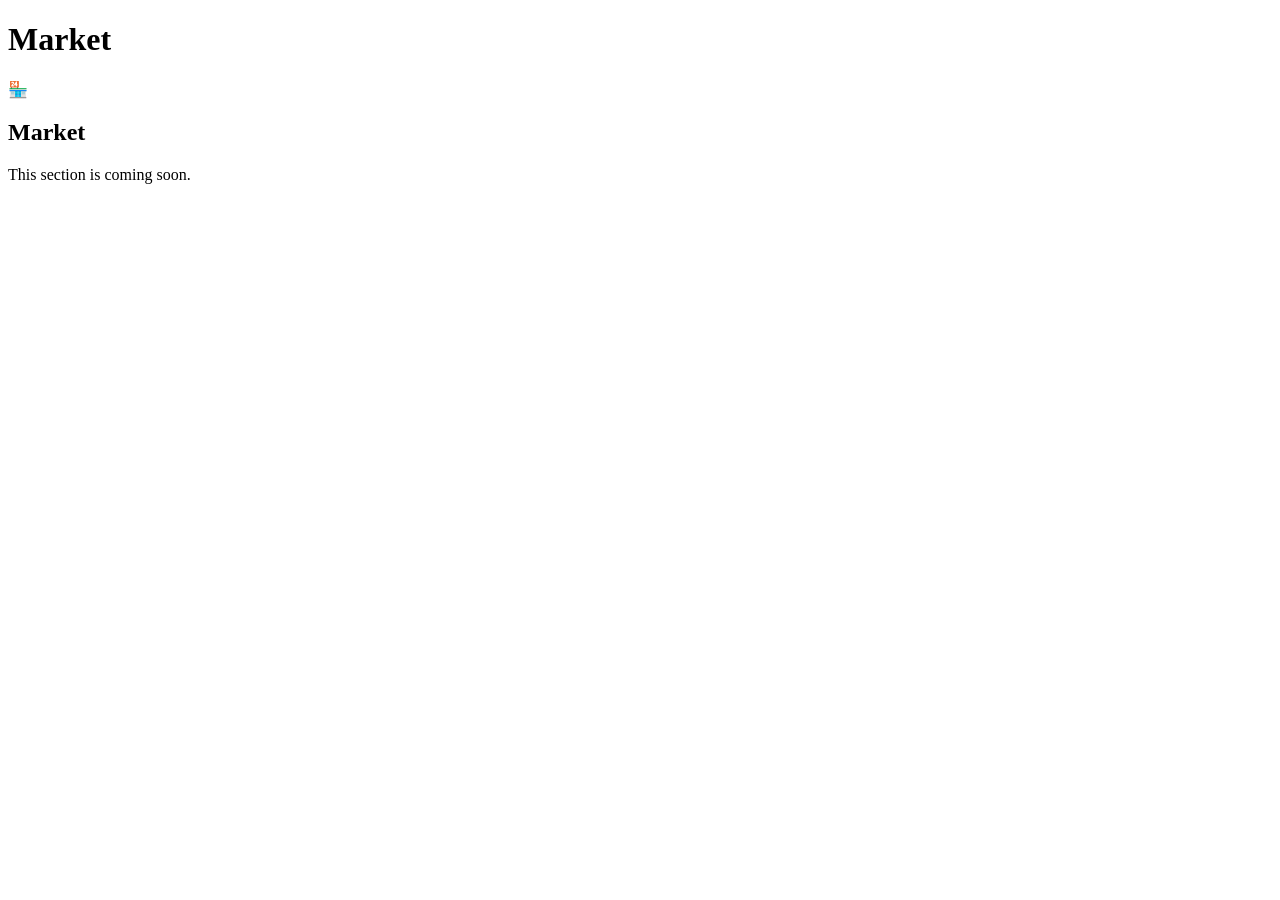
==== target/classes/templates/market.html @ 811c8a27 "first commit" ====
<!DOCTYPE html>
<html xmlns:th="http://www.thymeleaf.org" lang="en">
<head>
    <meta charset="UTF-8">
    <meta name="viewport" content="width=device-width, initial-scale=1.0">
    <title th:text="${title}">Market</title>
    <link rel="stylesheet" th:href="@{/css/style.css}">
</head>
<body>
    <!-- Sidebar -->
    <aside class="sidebar" th:replace="~{fragments/sidebar :: sidebar(currentPage='market')}"></aside>

    <!-- Main Content -->
    <div class="main-content">
        <header class="content-header">
            <h1 th:text="${title}">Market</h1>
        </header>

        <div class="content-body">
            <div class="card empty-state">
                <div class="icon">🏪</div>
                <h2 th:text="${title}">Market</h2>
                <p>This section is coming soon.</p>
            </div>
        </div>
    </div>
</body>
</html>
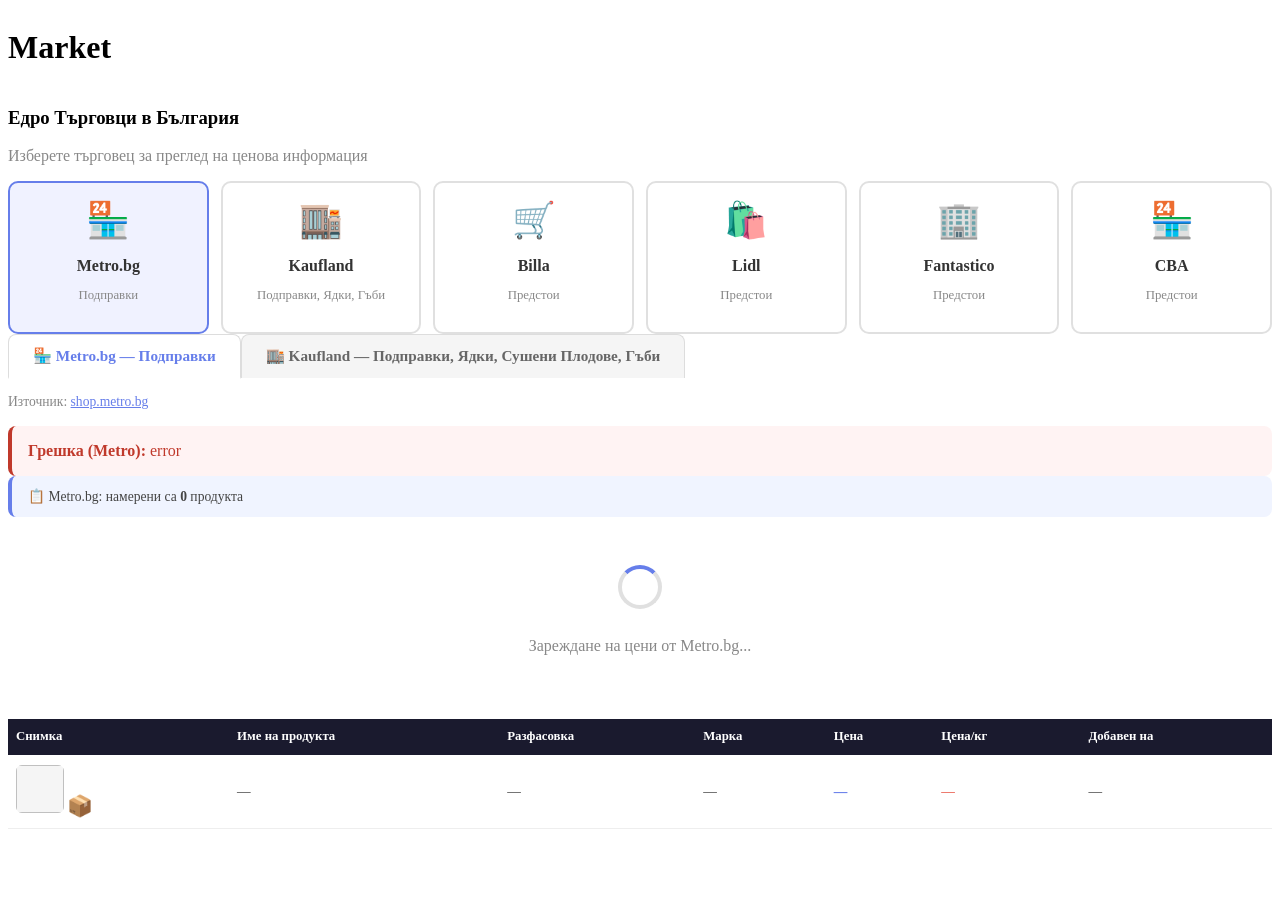
==== commit f7b9135d: "още цени от метро" ====
--- a/target/classes/templates/market.html
+++ b/target/classes/templates/market.html
@@ -5,24 +5,326 @@
     <meta name="viewport" content="width=device-width, initial-scale=1.0">
     <title th:text="${title}">Market</title>
     <link rel="stylesheet" th:href="@{/css/style.css}">
+    <style>
+        .wholesaler-grid {
+            display: grid;
+            grid-template-columns: repeat(auto-fill, minmax(180px, 1fr));
+            gap: 0.75rem;
+            margin-top: 1rem;
+        }
+        .wholesaler-card {
+            background: #fff;
+            border: 2px solid #e0e0e0;
+            border-radius: 10px;
+            padding: 1rem;
+            text-align: center;
+            transition: all 0.3s ease;
+            cursor: pointer;
+        }
+        .wholesaler-card:hover {
+            box-shadow: 0 4px 16px rgba(0, 0, 0, 0.1);
+            border-color: #667eea;
+            transform: translateY(-2px);
+        }
+        .wholesaler-card .logo { font-size: 2.2rem; margin-bottom: 0.4rem; }
+        .wholesaler-card h3 { color: #333; font-size: 1rem; margin-bottom: 0.15rem; }
+        .wholesaler-card p { color: #888; font-size: 0.8rem; }
+        .wholesaler-card.active { border-color: #667eea; background: #f0f2ff; }
+
+        .store-tabs { display: flex; gap: 0; margin-bottom: 0; }
+        .store-tab {
+            padding: 0.75rem 1.5rem;
+            background: #f5f5f5;
+            border: 1px solid #ddd;
+            border-bottom: none;
+            border-radius: 8px 8px 0 0;
+            cursor: pointer;
+            font-weight: 600;
+            font-size: 0.95rem;
+            color: #666;
+            transition: all 0.2s;
+        }
+        .store-tab:hover { background: #eef; color: #667eea; }
+        .store-tab.active { background: #fff; color: #667eea; border-bottom: 2px solid #fff; margin-bottom: -1px; }
+
+        .price-table {
+            width: 100%;
+            border-collapse: collapse;
+            margin-top: 1rem;
+            font-size: 0.85rem;
+        }
+        html, body { overflow-x: hidden; }
+        .card { max-width: 100%; overflow: hidden; }
+        .price-table { min-width: 720px; }
+        .price-table th {
+            background: #1a1a2e;
+            color: #fff;
+            padding: 0.65rem 0.5rem;
+            text-align: left;
+            font-weight: 600;
+            font-size: 0.8rem;
+            white-space: nowrap;
+        }
+        .price-table td {
+            padding: 0.65rem 0.5rem;
+            border-bottom: 1px solid #eee;
+            color: #444;
+            vertical-align: middle;
+        }
+        .price-table tr:hover td { background: #f8f8ff; }
+        .price-table .price {
+            font-weight: 700;
+            color: #667eea;
+            white-space: nowrap;
+        }
+        .price-table .price-per-kg {
+            color: #e74c3c;
+            font-weight: 500;
+            white-space: nowrap;
+        }
+        .price-table .old-price {
+            text-decoration: line-through;
+            color: #999;
+            font-size: 0.8rem;
+        }
+        .loading-indicator {
+            text-align: center;
+            padding: 2rem;
+            color: #888;
+        }
+        .loading-indicator .spinner {
+            display: inline-block;
+            width: 36px;
+            height: 36px;
+            border: 4px solid #e0e0e0;
+            border-top-color: #667eea;
+            border-radius: 50%;
+            animation: spin 1s linear infinite;
+            margin-bottom: 0.5rem;
+        }
+        @keyframes spin { to { transform: rotate(360deg); } }
+        .error-msg {
+            background: #fff3f3;
+            color: #c0392b;
+            padding: 1rem;
+            border-radius: 8px;
+            border-left: 4px solid #c0392b;
+            margin-top: 1rem;
+        }
+        .info-banner {
+            background: #f0f4ff;
+            color: #444;
+            padding: 0.75rem 1rem;
+            border-radius: 8px;
+            border-left: 4px solid #667eea;
+            margin-bottom: 1rem;
+            font-size: 0.85rem;
+        }
+        .product-img {
+            width: 48px;
+            height: 48px;
+            object-fit: contain;
+            border-radius: 6px;
+            background: #f5f5f5;
+        }
+        .store-panel { display: none; }
+        .store-panel.active { display: block; }
+    </style>
 </head>
 <body>
-    <!-- Sidebar -->
     <aside class="sidebar" th:replace="~{fragments/sidebar :: sidebar(currentPage='market')}"></aside>
 
-    <!-- Main Content -->
     <div class="main-content">
         <header class="content-header">
             <h1 th:text="${title}">Market</h1>
         </header>
 
         <div class="content-body">
-            <div class="card empty-state">
-                <div class="icon">🏪</div>
-                <h2 th:text="${title}">Market</h2>
-                <p>This section is coming soon.</p>
+            <!-- Wholesaler Grid -->
+            <div class="card">
+                <h3>Едро Търговци в България</h3>
+                <p style="color: #888; margin-bottom: 0.5rem;">Изберете търговец за преглед на ценова информация</p>
+                <div class="wholesaler-grid">
+                    <div class="wholesaler-card active" onclick="selectWholesaler('metro')">
+                        <div class="logo">🏪</div>
+                        <h3>Metro.bg</h3>
+                        <p>Подправки</p>
+                    </div>
+                    <div class="wholesaler-card" onclick="selectWholesaler('kaufland')">
+                        <div class="logo">🏬</div>
+                        <h3>Kaufland</h3>
+                        <p>Подправки, Ядки, Гъби</p>
+                    </div>
+                    <div class="wholesaler-card" onclick="selectWholesaler('billa')">
+                        <div class="logo">🛒</div>
+                        <h3>Billa</h3>
+                        <p>Предстои</p>
+                    </div>
+                    <div class="wholesaler-card" onclick="selectWholesaler('lidl')">
+                        <div class="logo">🛍️</div>
+                        <h3>Lidl</h3>
+                        <p>Предстои</p>
+                    </div>
+                    <div class="wholesaler-card" onclick="selectWholesaler('fantastico')">
+                        <div class="logo">🏢</div>
+                        <h3>Fantastico</h3>
+                        <p>Предстои</p>
+                    </div>
+                    <div class="wholesaler-card" onclick="selectWholesaler('cba')">
+                        <div class="logo">🏪</div>
+                        <h3>CBA</h3>
+                        <p>Предстои</p>
+                    </div>
+                </div>
+            </div>
+
+            <!-- Price Results -->
+            <div class="card">
+                <div class="store-tabs">
+                    <div class="store-tab active" onclick="switchTab('metro-tab')">🏪 Metro.bg — Подправки</div>
+                    <div class="store-tab" onclick="switchTab('kaufland-tab')">🏬 Kaufland — Подправки, Ядки, Сушени Плодове, Гъби</div>
+                </div>
+
+                <!-- METRO TAB -->
+                <div id="metro-tab" class="store-panel active">
+                    <p style="color: #888; margin-top: 1rem; font-size: 0.85rem;">
+                        Източник:
+                        <a href="https://shop.metro.bg/shop/category/%D1%85%D1%80%D0%B0%D0%BD%D0%B8%D1%82%D0%B5%D0%BB%D0%BD%D0%B8-%D1%81%D1%82%D0%BE%D0%BA%D0%B8/%D0%BF%D0%B0%D0%BA%D0%B5%D1%82%D0%B8%D1%80%D0%B0%D0%BD%D0%B8-%D1%85%D1%80%D0%B0%D0%BD%D0%B8/%D0%BE%D0%B2%D0%BA%D1%83%D1%81%D0%B8%D1%82%D0%B5%D0%BB%D0%B8-%D0%BF%D0%BE%D0%B4%D0%BF%D1%80%D0%B0%D0%B2%D0%BA%D0%B8-%D0%B8-%D1%81%D0%BE%D1%81%D0%BE%D0%B2%D0%B5/%D0%BF%D0%BE%D0%B4%D0%BF%D1%80%D0%B0%D0%B2%D0%BA%D0%B8"
+                           target="_blank" style="color: #667eea;">shop.metro.bg</a>
+                    </p>
+
+                    <div th:if="${metroError != null}" class="error-msg">
+                        <strong>Грешка (Metro):</strong> <span th:text="${metroError}">error</span>
+                    </div>
+
+                    <div id="metro-status" class="info-banner">
+                        📋 Metro.bg: намерени са <strong th:text="${#lists.size(metroProducts)}">0</strong> продукта
+                    </div>
+
+                    <div id="metro-loading" th:if="${metroProducts == null || metroProducts.isEmpty()}" class="loading-indicator">
+                        <div class="spinner"></div>
+                        <p>Зареждане на цени от Metro.bg...</p>
+                    </div>
+
+                    <div id="metro-table-scroll" style="overflow-x: auto; max-width: 100%;">
+                        <table id="metro-price-table" class="price-table">
+                            <thead>
+                                <tr>
+                                    <th>Снимка</th>
+                                    <th>Име на продукта</th>
+                                    <th>Разфасовка</th>
+                                    <th>Марка</th>
+                                    <th>Цена</th>
+                                    <th>Цена/кг</th>
+                                    <th>Добавен на</th>
+                                </tr>
+                            </thead>
+                            <tbody id="metro-products-body">
+                                <tr th:each="p : ${metroProducts}">
+                                    <td>
+                                        <img th:if="${p.imageUrl != null && !p.imageUrl.isEmpty()}" th:src="${p.imageUrl}" class="product-img">
+                                        <span th:unless="${p.imageUrl != null && !p.imageUrl.isEmpty()}" style="font-size:1.3rem">📦</span>
+                                    </td>
+                                    <td th:text="${p.name}">—</td>
+                                    <td th:text="${p.packageSize} ?: '—'">—</td>
+                                    <td th:text="${p.trademark} ?: '—'">—</td>
+                                    <td class="price" th:text="${p.price}">—</td>
+                                    <td class="price-per-kg" th:text="${p.pricePerKg} ?: '—'">—</td>
+                                    <td th:text="${p.addedAt} ?: '—'">—</td>
+                                </tr>
+                            </tbody>
+                        </table>
+                    </div>
+                </div>
+
+                <!-- KAUFLAND TAB -->
+                <div id="kaufland-tab" class="store-panel">
+                    <p style="color: #888; margin-top: 1rem; font-size: 0.85rem;">
+                        Източник:
+                        <a href="https://www.kaufland.bg/aktualni-predlozheniya/oferti.html" target="_blank" style="color: #667eea;">kaufland.bg — Актуални Оферти</a>
+                    </p>
+
+                    <div th:if="${kauflandError != null}" class="error-msg">
+                        <strong>Грешка (Kaufland):</strong> <span th:text="${kauflandError}">error</span>
+                    </div>
+
+                    <div th:if="${kauflandError == null && kauflandProducts != null && !kauflandProducts.isEmpty()}" class="info-banner">
+                        📋 Kaufland: намерени са <strong th:text="${#lists.size(kauflandProducts)}">0</strong> продукта
+                        (подправки, ядки, сушени плодове, гъби)
+                    </div>
+
+                    <div th:if="${kauflandProducts == null || kauflandProducts.isEmpty()}" class="loading-indicator">
+                        <div class="spinner"></div>
+                        <p>Зареждане на цени от Kaufland.bg...</p>
+                    </div>
+
+                    <div th:if="${kauflandProducts != null && !kauflandProducts.isEmpty()}" style="overflow-x: auto;">
+                        <table class="price-table">
+                            <thead>
+                                <tr>
+                                    <th>Снимка</th>
+                                    <th>Име на продукта</th>
+                                    <th>Описание</th>
+                                    <th>Цена</th>
+                                    <th>Стара цена</th>
+                                    <th>Ед. цена</th>
+                                    <th>Базова цена</th>
+                                </tr>
+                            </thead>
+                            <tbody>
+                                <tr th:each="p : ${kauflandProducts}">
+                                    <td>
+                                        <img th:if="${p.imageUrl != null && !p.imageUrl.isEmpty()}" th:src="${p.imageUrl}" class="product-img">
+                                        <span th:unless="${p.imageUrl != null && !p.imageUrl.isEmpty()}" style="font-size:1.3rem">📦</span>
+                                    </td>
+                                    <td th:text="${p.name}">—</td>
+                                    <td th:text="${p.description} ?: '—'">—</td>
+                                    <td class="price" th:text="${p.price}">—</td>
+                                    <td class="old-price" th:text="${p.oldPrice} ?: ''">—</td>
+                                    <td th:text="${p.unitPrice} ?: '—'">—</td>
+                                    <td th:text="${p.basePrice} ?: '—'">—</td>
+                                </tr>
+                            </tbody>
+                        </table>
+                    </div>
+                </div>
             </div>
         </div>
     </div>
+
+    <script>
+        // The initial HTML is served from the local cache. Poll in the background
+        // and redraw it once the asynchronous METRO refresh has completed.
+        const initialMetroCount = /*[[${metroProducts != null ? #lists.size(metroProducts) : 0}]]*/ 0;
+        function refreshMetroWhenReady() {
+            fetch('/api/metro-prices')
+                .then(response => response.json())
+                .then(data => {
+                    if (data.products.length !== initialMetroCount && !data.refreshing) {
+                        window.location.reload();
+                        return;
+                    }
+                    if (data.refreshing) window.setTimeout(refreshMetroWhenReady, 2500);
+                })
+                .catch(() => window.setTimeout(refreshMetroWhenReady, 5000));
+        }
+        window.setTimeout(refreshMetroWhenReady, 1000);
+
+        function switchTab(tabId) {
+            document.querySelectorAll('.store-panel').forEach(p => p.classList.remove('active'));
+            document.querySelectorAll('.store-tab').forEach(t => t.classList.remove('active'));
+            document.getElementById(tabId).classList.add('active');
+            event.target.classList.add('active');
+        }
+
+        function selectWholesaler(name) {
+            document.querySelectorAll('.wholesaler-card').forEach(c => c.classList.remove('active'));
+            event.target.closest('.wholesaler-card').classList.add('active');
+
+            if (name === 'metro') switchTab('metro-tab');
+            else if (name === 'kaufland') switchTab('kaufland-tab');
+            else alert('Интеграцията с ' + name.toUpperCase() + ' предстои да бъде добавена.');
+        }
+    </script>
 </body>
-</html>+</html>
